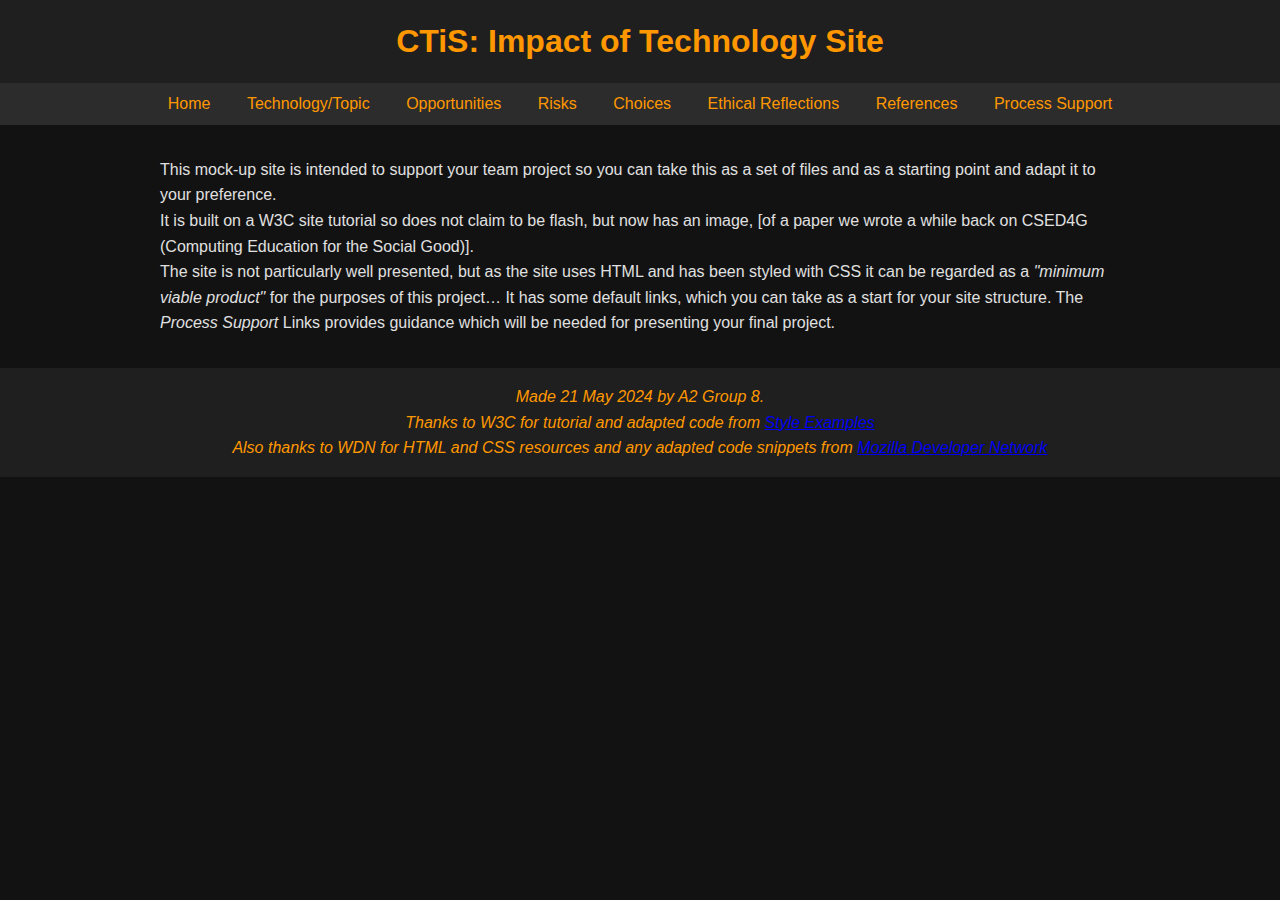
==== index.html @ b7c14e47 "Update index.html" ====
<!DOCTYPE html>
<html lang="en">
<head>
  <link rel="icon" type="image/x-icon" href="/images/favicon.ico">
  <meta charset="UTF-8">
  <meta name="viewport" content="width=device-width, initial-scale=1.0">
  <title>CTiS: Impact of Technology Site</title>
  <link rel="stylesheet" href="styles/new_mystyles.css">
</head>
<body>

  <header>
    <h1>CTiS: Impact of Technology Site</h1>
  </header>

  <nav>
    <ul>
      <li><a href="index.html">Home</a></li>
      <li><a href="misc/topic.html">Technology/Topic</a></li>
      <li><a href="misc/opportunities.html">Opportunities</a></li>
      <li><a href="misc/risks.html">Risks</a></li>
      <li><a href="misc/choices.html">Choices</a></li>
      <li><a href="misc/ethics.html">Ethical Reflections</a></li>
      <li><a href="misc/references.html">References</a></li>
      <li><a href="misc/process.html">Process Support</a></li>
    </ul>
  </nav>

  <div class="container">
    <p>This mock-up site is intended to support your team project so you can take this as a set of files and as a starting point and adapt it to your preference.</p>
    <p>It is built on a W3C site tutorial so does not claim to be flash, but now has an image, [of a paper we wrote a while back on CSED4G (Computing Education for the Social Good)].</p>
    <p>The site is not particularly well presented, but as the site uses HTML and has been styled with CSS it can be regarded as a <em>"minimum viable product"</em> for the purposes of this project&hellip; It has some default links, which you can take as a start for your site structure. The <em>Process Support </em>Links provides guidance which will be needed for presenting your final project.</p>
  </div>

  <footer>
    <address>Made 21 May 2024 by A2 Group 8.</address>
    <p><em>Thanks to W3C for tutorial and adapted code from <a href="https://www.w3.org/Style/Examples/011/firstcss.en.html">Style Examples</a></em></p>
    <p><em>Also thanks to WDN for HTML and CSS resources and any adapted code snippets from <a href="https://developer.mozilla.org/en-US/docs/Web">Mozilla Developer Network</a></em></p>
</footer>

</body>
</html>
---- styles/new_mystyles.css ----
/* Resetting default browser styles */
* {
  margin: 0;
  padding: 0;
  box-sizing: border-box;
}

body {
  font-family: 'Helvetica', Arial, sans-serif;
  line-height: 1.6;
  background-color: #121212; /* Dark background color */
  color: #e0e0e0; /* Light text color */
  margin: 0;
  padding: 0;
}

/* Header styles */
header {
  background-color: #1f1f1f; /* Darker background for the header */
  color: #ff9800; /* Bright accent color */
  padding: 1em 0;
  text-align: center;
}

/* Navigation styles */
nav {
  background-color: #2c2c2c; /* Dark background for navigation */
  padding: 0.5em 0;
  text-align: center;
}

nav ul {
  list-style: none;
  padding: 0;
  margin: 0;
}

nav ul li {
  display: inline;
}

nav ul li a {
  text-decoration: none;
  color: #ff9800; /* Bright accent color */
  padding: 0.5em 1em;
}

nav ul li a:hover {
  background-color: #ff5722; /* Bright hover color */
}

/* Main content styles */
.container {
  max-width: 960px;
  margin: 0 auto;
  padding: 2em 0;
}

/* Footer styles */
footer {
  background-color: #1f1f1f; /* Dark background for the footer */
  color: #ff9800; /* Bright accent color */
  text-align: center;
  padding: 1em 0;
  width: 100%;
}

/* Responsive styles */
@media screen and (max-width: 768px) {
  nav ul li {
    display: block;
    margin-bottom: 10px;
  }
}
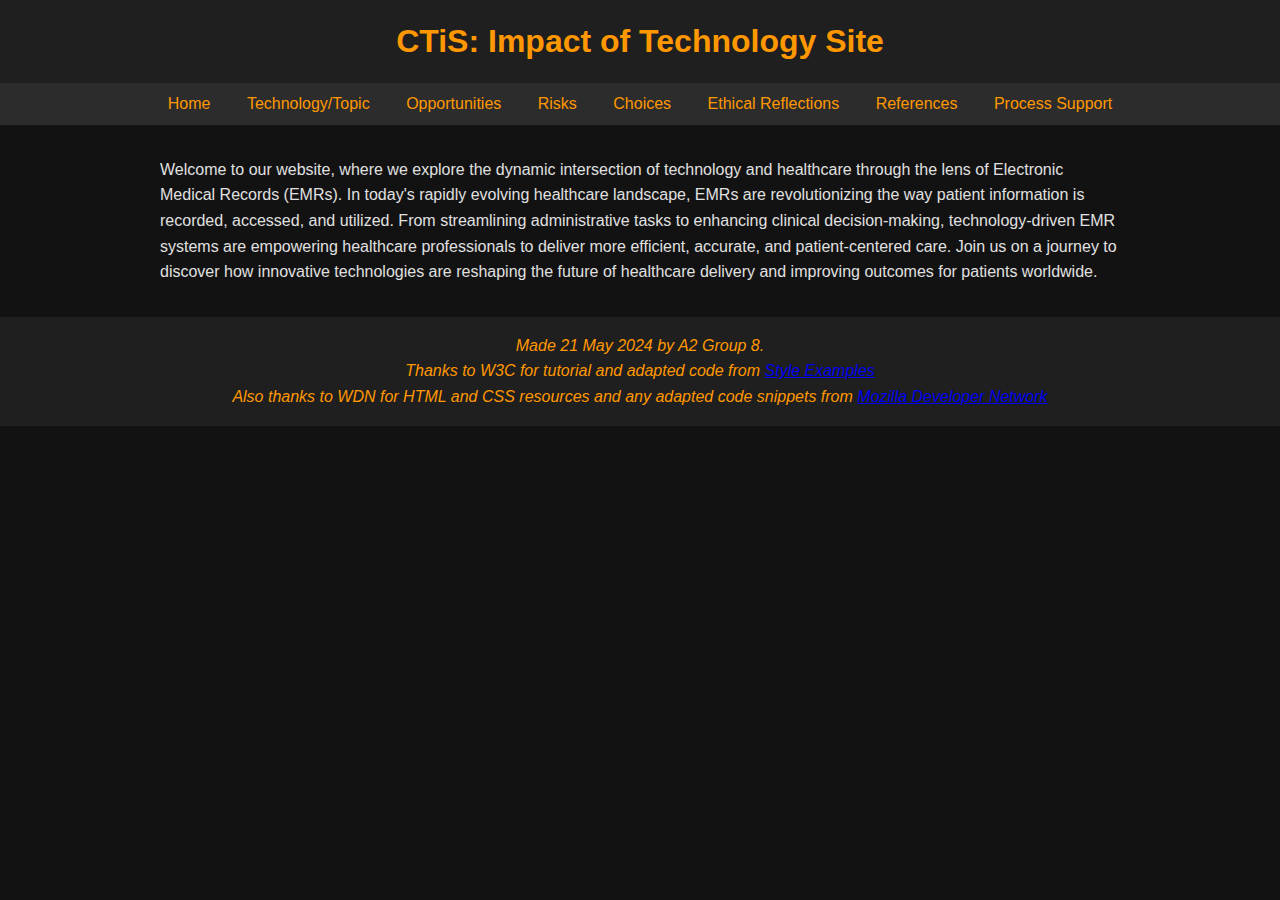
==== commit aa049d94: "Update index.html" ====
--- a/index.html
+++ b/index.html
@@ -1,7 +1,7 @@
 <!DOCTYPE html>
 <html lang="en">
 <head>
-  <link rel="icon" type="image/x-icon" href="/images/favicon.ico">
+  <link rel="icon" type="image/x-icon" href="images/./images/favicon.ico">
   <meta charset="UTF-8">
   <meta name="viewport" content="width=device-width, initial-scale=1.0">
   <title>CTiS: Impact of Technology Site</title>
@@ -27,9 +27,7 @@
   </nav>
 
   <div class="container">
-    <p>This mock-up site is intended to support your team project so you can take this as a set of files and as a starting point and adapt it to your preference.</p>
-    <p>It is built on a W3C site tutorial so does not claim to be flash, but now has an image, [of a paper we wrote a while back on CSED4G (Computing Education for the Social Good)].</p>
-    <p>The site is not particularly well presented, but as the site uses HTML and has been styled with CSS it can be regarded as a <em>"minimum viable product"</em> for the purposes of this project&hellip; It has some default links, which you can take as a start for your site structure. The <em>Process Support </em>Links provides guidance which will be needed for presenting your final project.</p>
+    <p>Welcome to our website, where we explore the dynamic intersection of technology and healthcare through the lens of Electronic Medical Records (EMRs). In today's rapidly evolving healthcare landscape, EMRs are revolutionizing the way patient information is recorded, accessed, and utilized. From streamlining administrative tasks to enhancing clinical decision-making, technology-driven EMR systems are empowering healthcare professionals to deliver more efficient, accurate, and patient-centered care. Join us on a journey to discover how innovative technologies are reshaping the future of healthcare delivery and improving outcomes for patients worldwide.</p>
   </div>
 
   <footer>
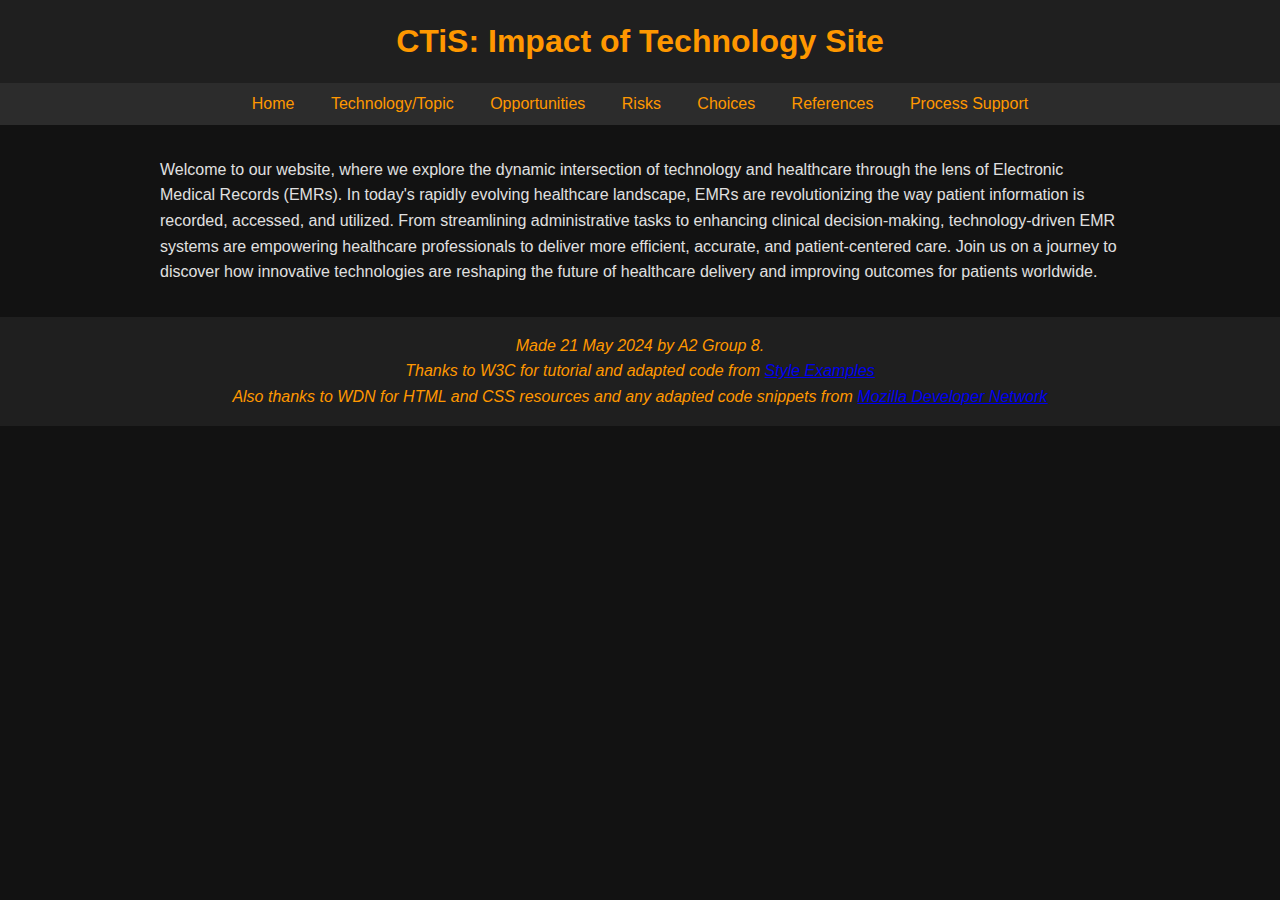
==== commit ae80f229: "Update index.html" ====
--- a/index.html
+++ b/index.html
@@ -20,7 +20,6 @@
       <li><a href="misc/opportunities.html">Opportunities</a></li>
       <li><a href="misc/risks.html">Risks</a></li>
       <li><a href="misc/choices.html">Choices</a></li>
-      <li><a href="misc/ethics.html">Ethical Reflections</a></li>
       <li><a href="misc/references.html">References</a></li>
       <li><a href="misc/process.html">Process Support</a></li>
     </ul>
